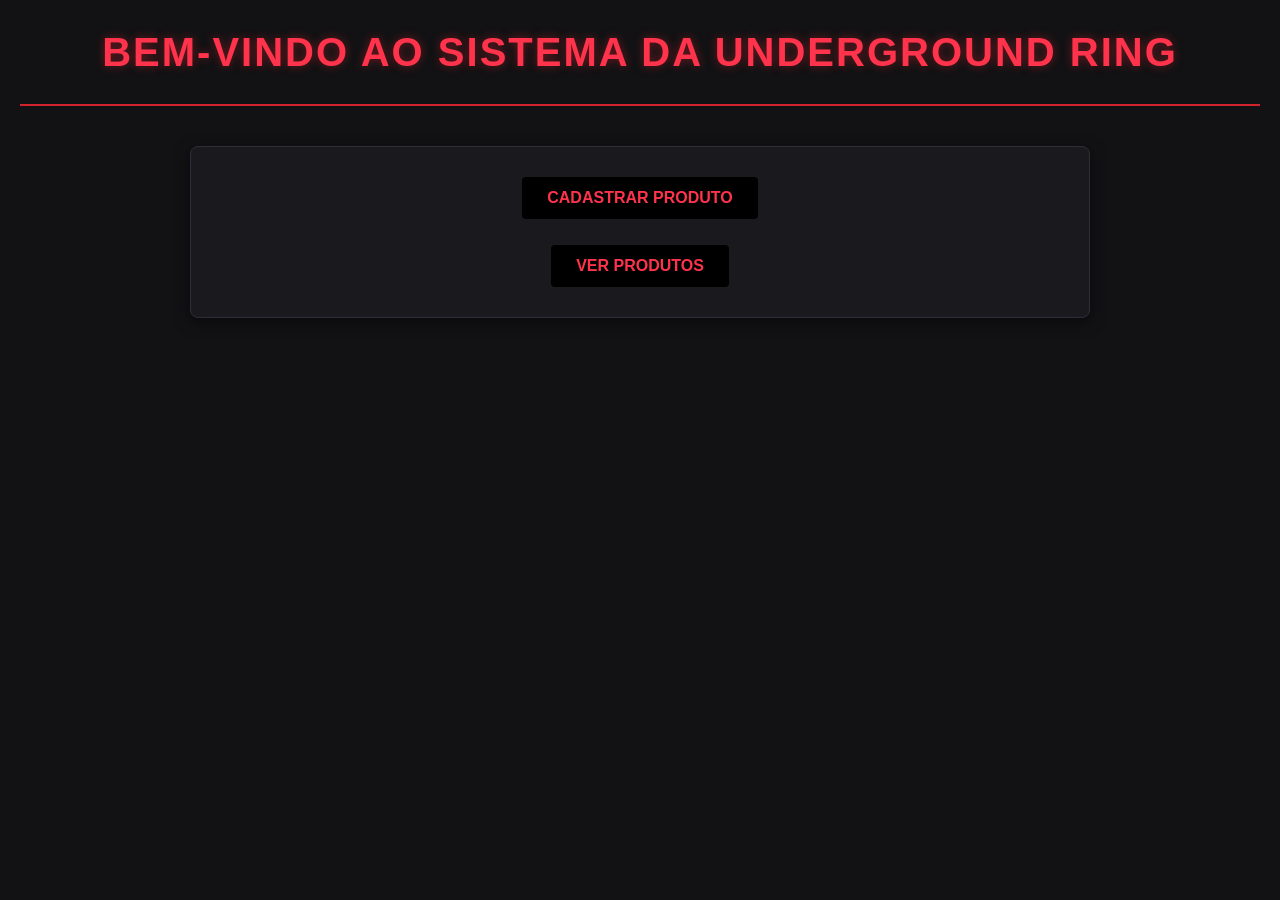
==== index.html @ b2eb90b7 "Toma" ====
<!DOCTYPE html>
<html lang="en">
<head>
    <meta charset="UTF-8">
    <meta name="viewport" content="width=device-width, initial-scale=1.0">
    <title>Document</title>
    <link rel="stylesheet" href="css/style.css">
</head>
<body>
    <header>
        <h1>Bem-vindo ao sistema da Underground Ring</h1>
    </header>
    <main>
        <section>
        <button><a href="telas/cadastrarProduto.html">Cadastrar Produto</a></button>
        <br><br>
        <button><a href="controladores/rota.php?acao=buscarProduto">Ver produtos</a></button>
        </section>
    </main>
</body>
</html>
---- css/style.css ----
/* --- CONFIGURAÇÕES GLOBAIS --- */
:root {
    --bg-dark: #121214;
    --bg-card: #1a1a1e;
    --primary-red: #d1232b;
    --accent-red: #ff334b;
    --text-main: #f0f0f5;
    --text-muted: #a0a0ab;
    --border-color: #2e2e38;
}

* {
    margin: 0;
    padding: 0;
    box-sizing: border-box;
    font-family: 'Segoe UI', Tahoma, Geneva, Verdana, sans-serif;
}

body {
    background-color: var(--bg-dark);
    color: var(--text-main);
    padding: 20px;
    line-height: 1.6;
}

/* --- CABEÇALHO --- */
header {
    text-align: center;
    margin-bottom: 40px;
    border-bottom: 2px solid var(--primary-red);
    padding-bottom: 20px;
}

header h1 {
    color: var(--accent-red);
    font-size: 2.5rem;
    text-transform: uppercase;
    letter-spacing: 2px;
    text-shadow: 0 0 10px rgba(209, 35, 43, 0.5);
}

header p {
    color: var(--text-muted);
    font-size: 1.1rem;
}

/* --- SEÇÃO PRINCIPAL --- */
main {
    max-width: 900px;
    margin: 0 auto;
}

section {
    background-color: var(--bg-card);
    border: 1px solid var(--border-color);
    border-radius: 8px;
    padding: 30px;
    margin-bottom: 30px;
    box-shadow: 0 4px 15px rgba(0, 0, 0, 0.5);
    text-align: center;
}

h2 {
    color: var(--text-main);
    margin-bottom: 20px;
    font-size: 1.5rem;
    border-left: 4px solid var(--primary-red);
    padding-left: 10px;
}

/* --- ESTILIZAÇÃO DA TABELA --- */
table {
    width: 100%;
    border-collapse: collapse;
    margin-top: 10px;
    text-align: left;
}

th, td {
    padding: 12px 15px;
    border-bottom: 1px solid var(--border-color);
}

th {
    background-color: var(--primary-red);
    color: white;
    text-transform: uppercase;
    font-size: 0.85rem;
    letter-spacing: 1px;
}

tr:nth-child(even) {
    background-color: rgba(255, 255, 255, 0.02);
}

tr:hover {
    background-color: rgba(209, 35, 43, 0.1);
}

/* --- ESTILIZAÇÃO DOS FORMULÁRIOS --- */
.form-group {
    margin-bottom: 20px;
}

label {
    display: block;
    margin-bottom: 8px;
    font-weight: 600;
    color: var(--text-muted);
}

input[type="text"],
input[type="email"],
select,
textarea {
    width: 100%;
    padding: 12px;
    background-color: #121214;
    border: 1px solid var(--border-color);
    border-radius: 4px;
    color: var(--text-main);
    font-size: 1rem;
    transition: border-color 0.3s;
}

input[type="text"]:focus,
input[type="email"]:focus,
select:focus,
textarea:focus {
    outline: none;
    border-color: var(--accent-red);
    box-shadow: 0 0 5px rgba(255, 51, 75, 0.3);
}

textarea {
    resize: vertical;
    min-height: 100px;
}

button[type="submit"],
.btn-submit {
    background-color: var(--primary-red);
    color: white;
    border: none;
    padding: 12px 25px;
    font-size: 1rem;
    font-weight: bold;
    text-transform: uppercase;
    border-radius: 4px;
    cursor: pointer;
    transition: background-color 0.3s, transform 0.1s;
    width: 100%;
}

button[type="submit"]:hover {
    background-color: var(--accent-red);
}

button[type="submit"]:active {
    transform: scale(0.98);
}

/* --- ESTILIZAÇÃO DE LINKS (TAG A) --- */
a {
    color: var(--accent-red);
    text-decoration: none;
    transition: color 0.2s, text-shadow 0.2s;
}

a:hover {
    color: #ff6677;
    text-shadow: 0 0 8px rgba(255, 51, 75, 0.4);
    text-decoration: underline;
}

/* Links dentro de textos corridos (parágrafos) */
p a {
    font-weight: bold;
}

/* --- BOTÕES E LINKS ESTILIZADOS COMO BOTÃO --- */
.btn, button, input[type="submit"] {
    display: inline-block;
    background-color: /*var(--primary-red)*/ black;
    color: white;
    border: none;
    padding: 12px 25px;
    font-size: 1rem;
    font-weight: bold;
    text-transform: uppercase;
    text-align: center;
    border-radius: 4px;
    cursor: pointer;
    text-decoration: none;
    transition: background-color 0.3s, transform 0.1s, box-shadow 0.3s;
}

.btn:hover, button:hover, input[type="submit"]:hover {
    background-color: /*var(--accent-red)*/rgb(83, 0, 0);
    box-shadow: 0 0 12px rgba(196, 0, 23, 0.5);
    color: white;
    text-decoration: none;
}

.btn:active, button:active {
    transform: scale(0.98);
}

/* Variação de botão secundário (se quiser um botão com borda em vez de preenchido) */
.btn-outline {
    background-color: transparent;
    border: 2px solid var(--primary-red);
    color: var(--text-main);
}

.btn-outline:hover {
    background-color: var(--primary-red);
    color: white;
}
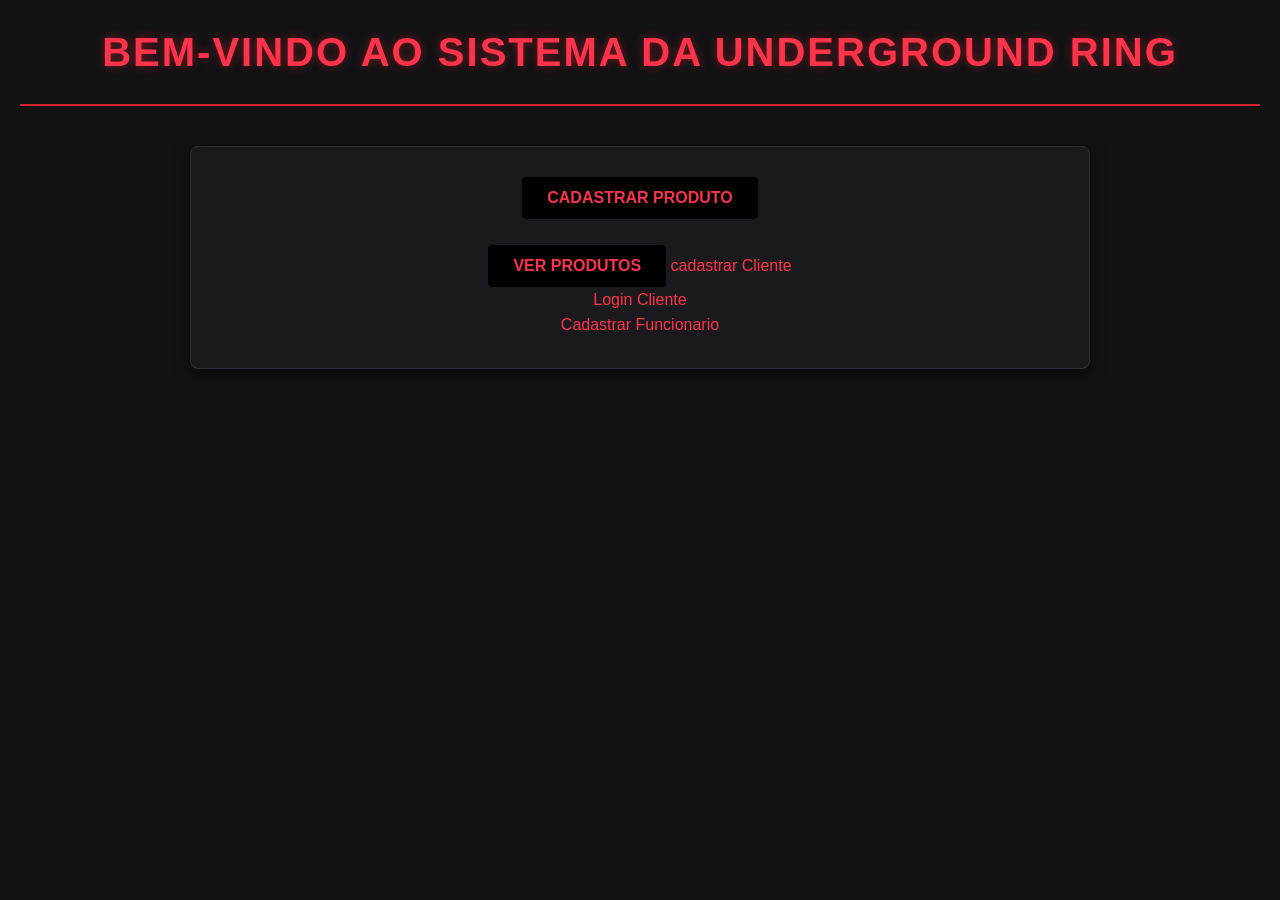
==== commit dcee530e: "Tudo" ====
--- a/index.html
+++ b/index.html
@@ -15,6 +15,10 @@
         <button><a href="telas/cadastrarProduto.html">Cadastrar Produto</a></button>
         <br><br>
         <button><a href="controladores/rota.php?acao=buscarProduto">Ver produtos</a></button>
+
+        <a href="telas/cadastrarCliente.html">cadastrar Cliente</a><br>
+        <a href="telas/autenticarCliente.html">Login Cliente</a><br>
+        <a href="telas/cadastrarFuncionario.html">Cadastrar Funcionario</a>
         </section>
     </main>
 </body>
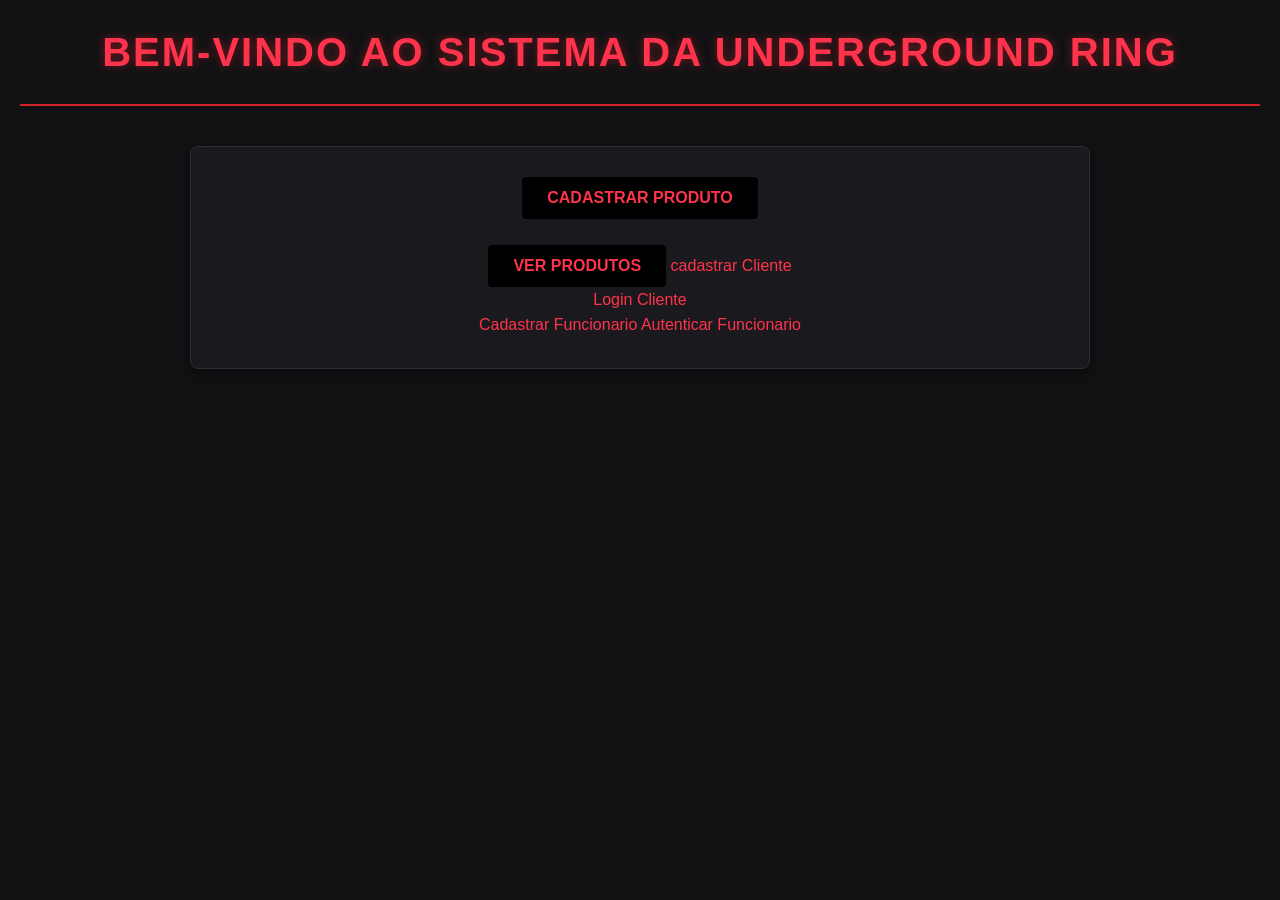
==== commit 17ffbf5d: ". ." ====
--- a/index.html
+++ b/index.html
@@ -19,6 +19,7 @@
         <a href="telas/cadastrarCliente.html">cadastrar Cliente</a><br>
         <a href="telas/autenticarCliente.html">Login Cliente</a><br>
         <a href="telas/cadastrarFuncionario.html">Cadastrar Funcionario</a>
+        <a href="telas/autenticarFuncionario.html">Autenticar Funcionario</a>
         </section>
     </main>
 </body>
